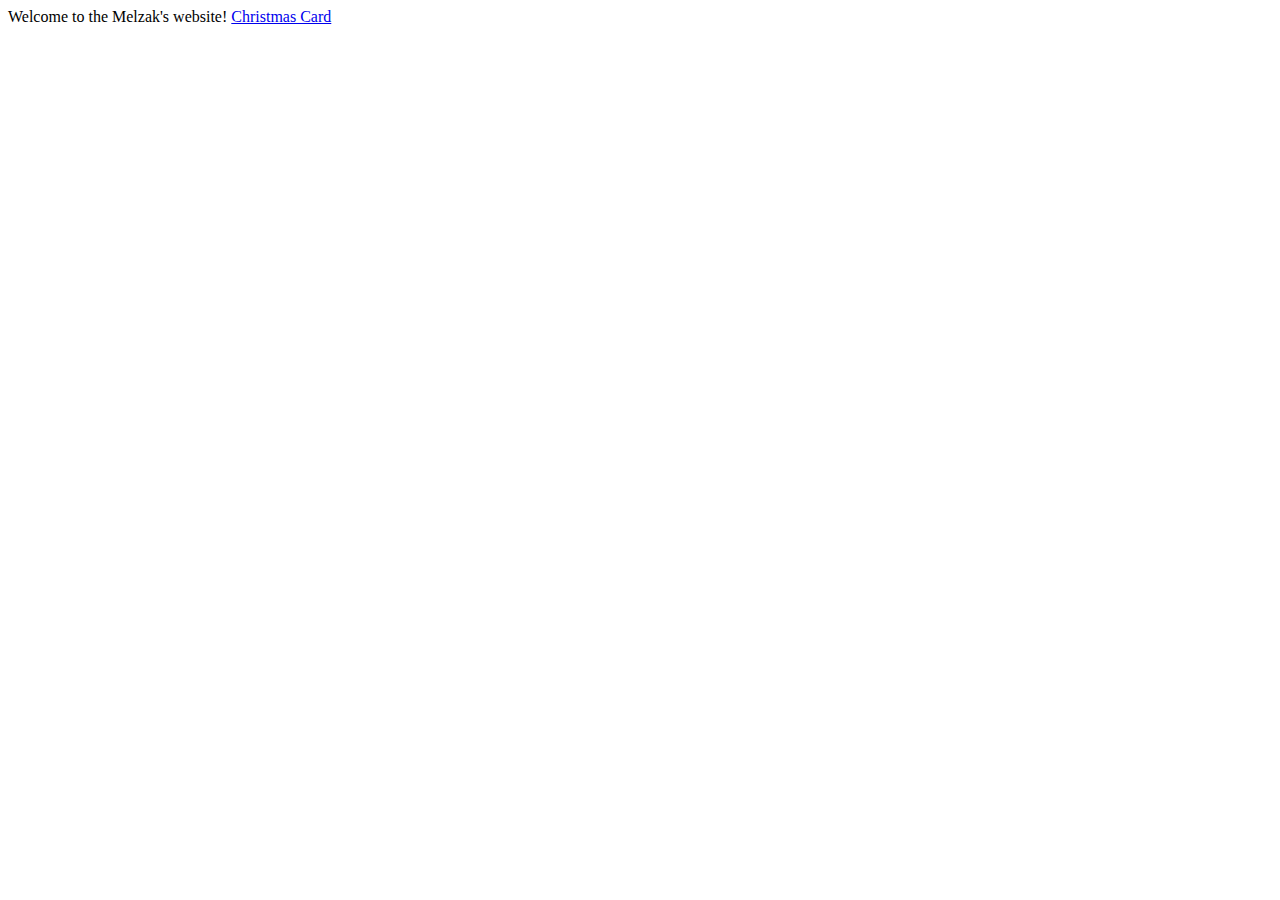
==== index.html @ c16a7454 "Added main site index" ====
<!DOCTYPE html>
<html lang="">
  <head>
    <meta charset="utf-8">
    <title>The Melzak's website'</title>
  </head>
  <body>
    <header></header>
    <main>
      Welcome to the Melzak's website!
      <a href="https://melzak.duckdns.org/christmascard">Christmas Card</a>
    </main>
    <footer></footer>
  </body>
</html>
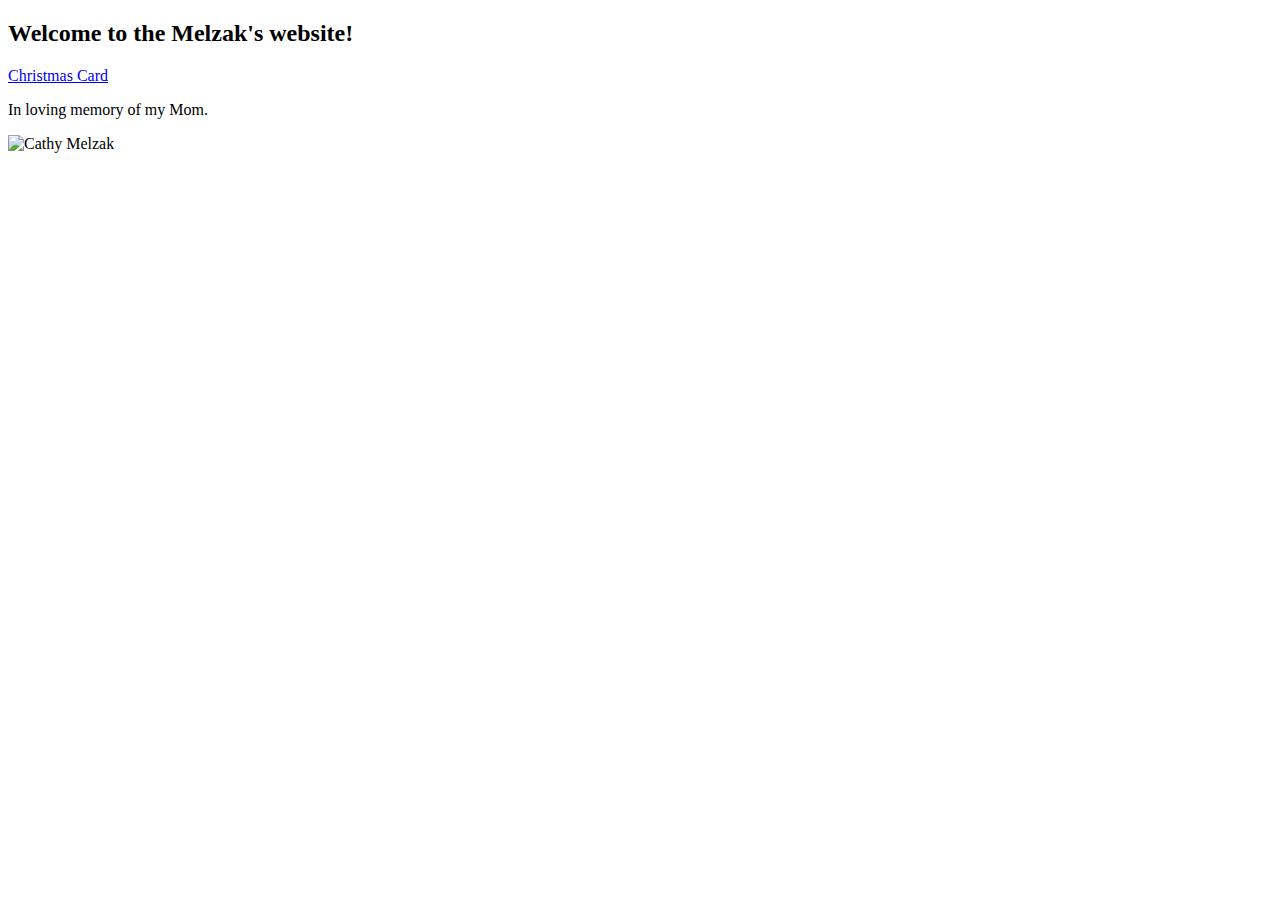
==== commit df2fbbc8: "In memory of my Mom" ====
--- a/index.html
+++ b/index.html
@@ -7,8 +7,16 @@
   <body>
     <header></header>
     <main>
-      Welcome to the Melzak's website!
-      <a href="https://melzak.duckdns.org/christmascard">Christmas Card</a>
+      <div>
+        <h2>Welcome to the Melzak's website!</h2>
+      </div>
+      <div>
+        <a href="https://melzak.duckdns.org/christmascard">Christmas Card</a>
+      </div>
+      <div>
+        <p>In loving memory of my Mom.</p>
+        <img src="https://assets.melzak.duckdns.org/images/cathy_melzak.jgp" alt="Cathy Melzak">
+      </div>
     </main>
     <footer></footer>
   </body>
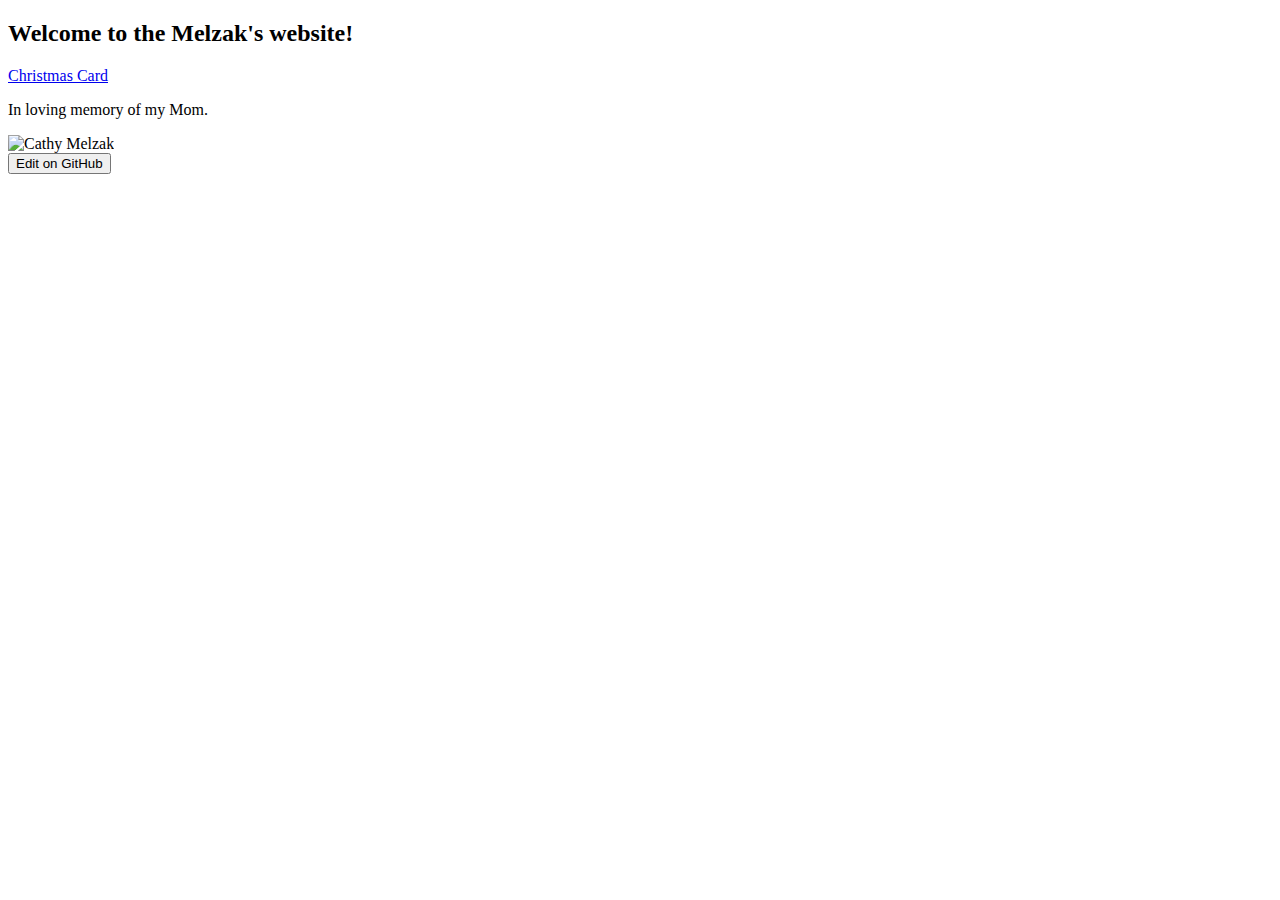
==== commit f3c24ebd: "Added Edit on GitHub buttons" ====
--- a/index.html
+++ b/index.html
@@ -15,9 +15,10 @@
       </div>
       <div>
         <p>In loving memory of my Mom.</p>
-        <img src="https://assets.melzak.duckdns.org/images/cathy_melzak.jgp" alt="Cathy Melzak">
+        <img src="https://assets.melzak.duckdns.org/images/cathy_melzak.jpg" alt="Cathy Melzak">
       </div>
     </main>
-    <footer></footer>
+    <footer>
+      <button onclick="window.location.href='https://https://github.com/TeamLinux01/melzak_site/edit/main/index.html';">Edit on GitHub</button>
   </body>
 </html>
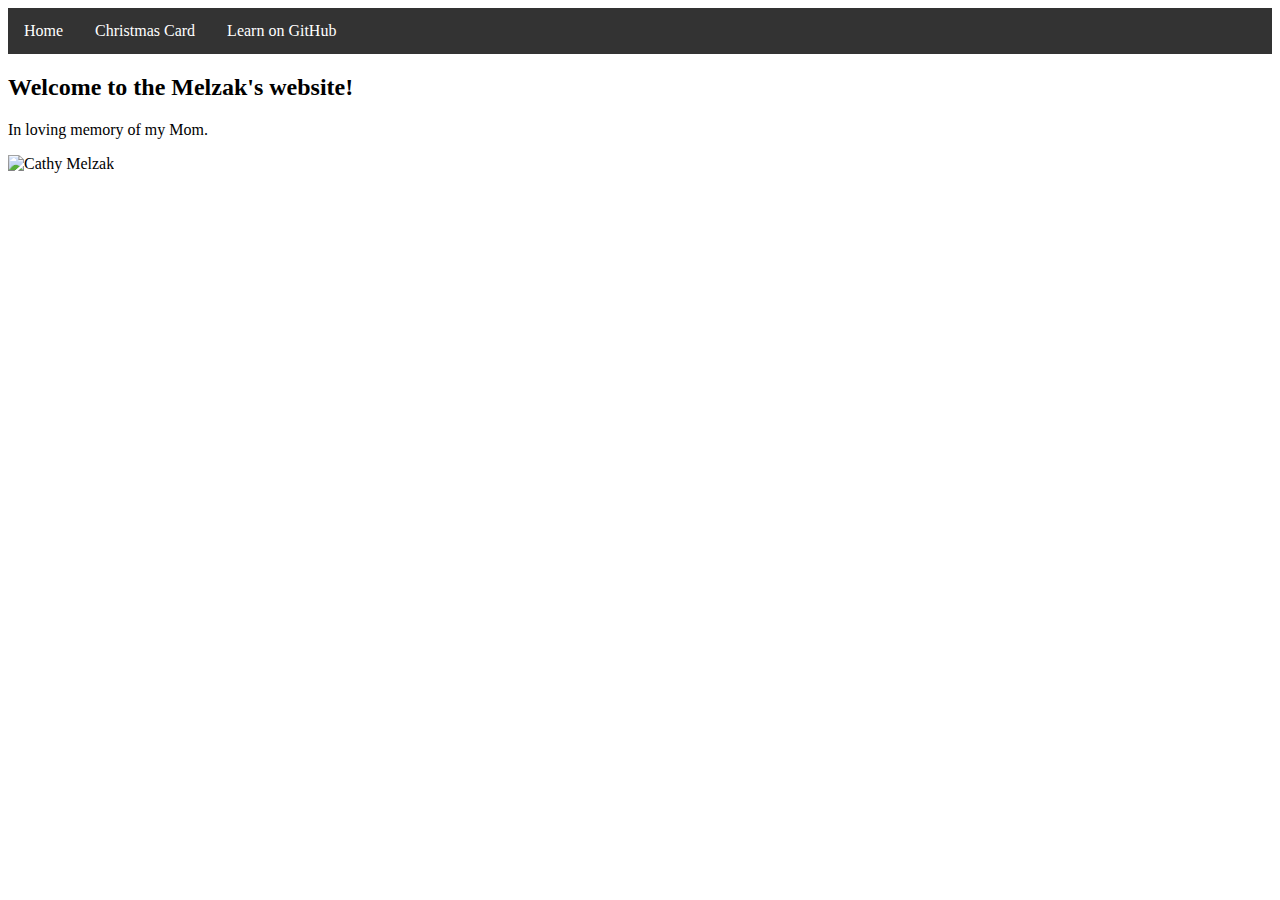
==== commit ffdc809b: "Add navbar" ====
--- a/index.html
+++ b/index.html
@@ -3,15 +3,19 @@
   <head>
     <meta charset="utf-8">
     <title>The Melzak's website'</title>
+    <link rel="stylesheet" type="text/css" href="/assets/nav.css">
   </head>
   <body>
-    <header></header>
+    <header>
+      <ul>
+        <li><a class="active" href="https://melzak.duckdns.org/">Home</a></li>
+        <li><a href="https://melzak.duckdns.org/christmascard">Christmas Card</a></li>
+        <li><a href="https://github.com/TeamLinux01/melzak_site/">Learn on GitHub</a></li>
+      </ul>
+    </header>
     <main>
       <div>
         <h2>Welcome to the Melzak's website!</h2>
-      </div>
-      <div>
-        <a href="https://melzak.duckdns.org/christmascard">Christmas Card</a>
       </div>
       <div>
         <p>In loving memory of my Mom.</p>
@@ -19,6 +23,6 @@
       </div>
     </main>
     <footer>
-      <button onclick="window.location.href='https://https://github.com/TeamLinux01/melzak_site/edit/main/index.html';">Edit on GitHub</button>
+    </footer>
   </body>
 </html>
--- a/assets/nav.css
+++ b/assets/nav.css
@@ -0,0 +1,23 @@
+ul {
+  list-style-type: none;
+  margin: 0;
+  padding: 0;
+  overflow: hidden;
+  background-color: #333;
+}
+
+li {
+  float: left;
+}
+
+li a {
+  display: block;
+  color: white;
+  text-align: center;
+  padding: 14px 16px;
+  text-decoration: none;
+}
+
+li a:hover {
+  background-color: #111;
+}
